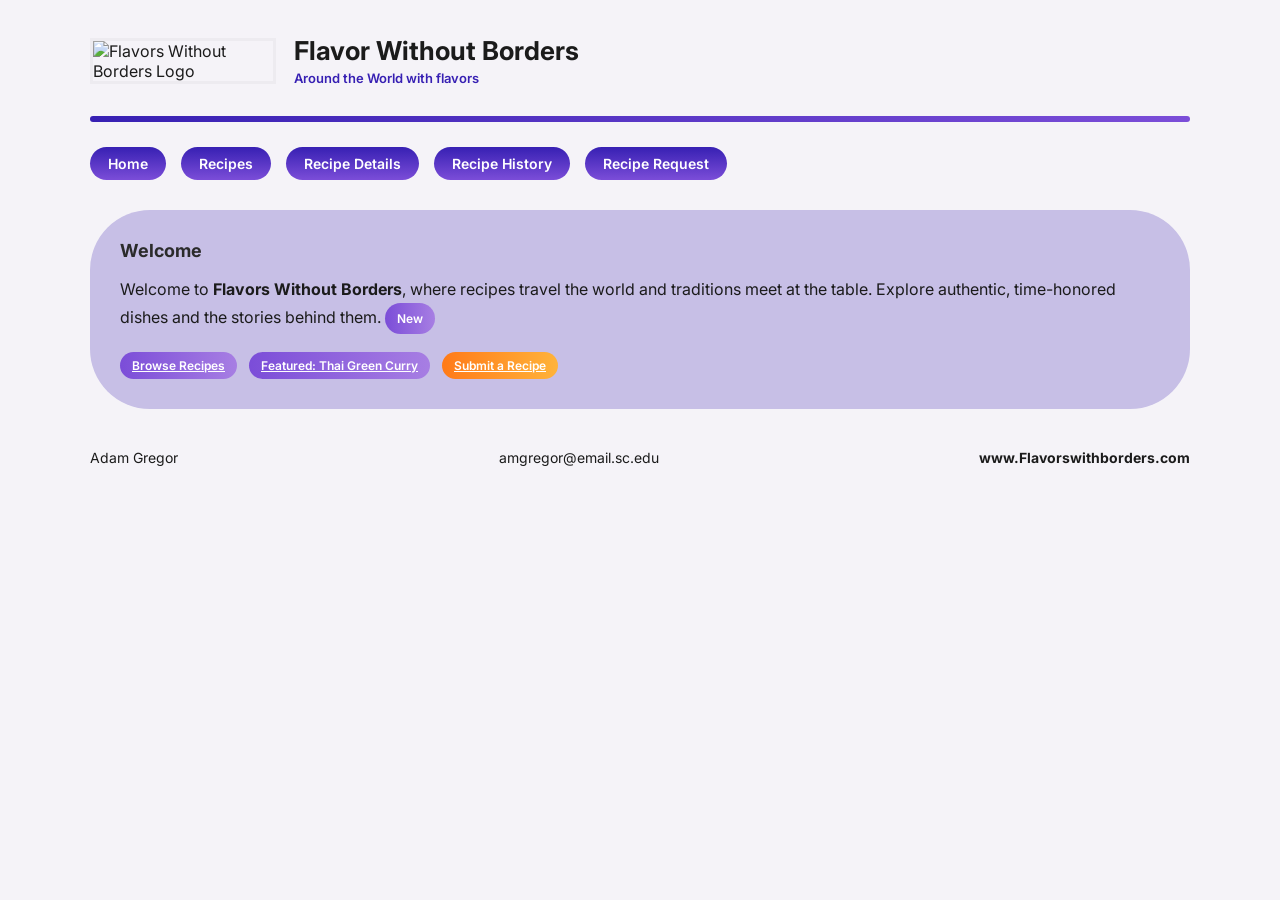
==== index.html @ d1eaa5de "Add files via upload" ====
<!doctype html>
<html lang="en">
<head>
  <!--
    Author: Adam Gregor
    Course: Web Design
    Assignment: GitHub Pages Site
  -->
  <meta charset="utf-8">
  <meta name="viewport" content="width=device-width,initial-scale=1">
  <title>Flavors Without Borders — Home</title>
  <link rel="stylesheet" href="styles.css">
</head>
<body>
  <div class="container">

    <!-- HEADER: logo left, title to the right; inline style retained for assignment -->
    <header class="header">
      <img src="images/flavors-logo.png" alt="Flavors Without Borders Logo" class="logo" style="border:3px solid rgba(0,0,0,0.03);">
      <div>
        <h1 class="site-title" style="margin:0;">Flavor Without Borders</h1>
        <div class="site-sub">Around the World with flavors</div>
      </div>
    </header>

    <div class="hr" role="separator" aria-hidden="true"></div>

    <nav class="nav" aria-label="Main navigation">
      <a href="index.html">Home</a>
      <a href="recipes.html">Recipes</a>
      <a href="details.html">Recipe Details</a>
      <a href="history.html">Recipe History</a>
      <a href="request.html">Recipe Request</a>
    </nav>

    <section class="round-panel" aria-labelledby="introHeading">
      <h2 id="introHeading" style="margin-top:0; font-size:18px; color:#2b2b2b;">Welcome</h2>
      <p style="font-size:16px; line-height:1.6;">
        Welcome to <strong>Flavors Without Borders</strong>, where recipes travel the world and traditions meet at the table.
        Explore authentic, time-honored dishes and the stories behind them. <span class="badge">New</span>
      </p>

      <div style="margin-top:18px; display:flex; gap:12px; flex-wrap:wrap;">
        <a class="badge" href="recipes.html">Browse Recipes</a>
        <a class="badge" href="details.html">Featured: Thai Green Curry</a>
        <a class="badge" href="request.html" style="background:linear-gradient(90deg,#ff7a18,#ffb33a);">Submit a Recipe</a>
      </div>
    </section>

    <footer class="footer">
      <div>Adam Gregor</div>
      <div>amgregor@email.sc.edu</div>
      <div style="font-weight:700">www.Flavorswithborders.com</div>
    </footer>

  </div>
</body>
</html>
---- styles.css ----
/* styles.css — global theme (light background, left logo, responsive) */

@import url('https://fonts.googleapis.com/css2?family=Inter:wght@400;600;700&display=swap');

:root{
  --bg:#f5f3f8;
  --lavender:#c7bfe6;
  --purple:#3720b3;
  --purple-light:#7b4dd8;
  --text:#1b1b1b;
  --muted:#6b6b7a;
}

/* Base */
body{
  margin:0;
  font-family:'Inter',sans-serif;
  background:var(--bg);
  color:var(--text);
}

.container{
  max-width:1100px;
  margin:0 auto;
  padding:20px 30px 40px;
}

/* Header */
.header{
  display:flex;
  align-items:center;
  gap:18px;
  padding:15px 0 20px;
}
.logo{
  width:180px;
  height:auto;
}
.site-title{
  margin:0;
  font-size:26px;
  font-weight:700;
}
.site-sub{
  font-size:13px;
  color:var(--purple);
  font-weight:600;
  margin-top:4px;
}

/* Divider */
.hr{
  height:6px;
  background:linear-gradient(90deg,var(--purple),var(--purple-light));
  border-radius:3px;
  margin:10px 0 25px;
}

/* Nav */
.nav{
  display:flex;
  gap:15px;
  flex-wrap:wrap;
  margin-bottom:30px;
}
.nav a{
  padding:8px 18px;
  background:linear-gradient(180deg,var(--purple),var(--purple-light));
  color:white;
  text-decoration:none;
  border-radius:25px;
  font-weight:600;
  font-size:14px;
  transition:0.15s ease;
}
.nav a:hover{ transform:translateY(-3px); }
.nav a.secondary{ background:transparent; color:var(--purple); border:1px solid var(--purple); }

/* Panels */
.round-panel{
  background:var(--lavender);
  border-radius:60px;
  padding:30px;
  margin:20px 0;
}
.details-card{
  background:var(--lavender);
  padding:30px;
  border-radius:45px;
}

/* Columns */
.columns{
  display:grid;
  grid-template-columns: 1fr 350px;
  gap:30px;
}
.recipe-list ul{
  list-style:none;
  padding:0;
  margin:0;
}
.recipe-list li{
  padding:6px 0;
  color:#2b68d1;
  cursor:pointer;
  transition:0.18s;
}
.recipe-list li:hover{
  color:var(--purple-light);
  transform:translateX(5px);
}
.recipe-list li.active{
  color:#c92c2c;
  font-weight:700;
}

/* Images — updated sizes */
/* details page image: wider but constrained */
.recipe-image{
  width:560px;
  max-width:90%;
  display:block;
  margin:0 auto 24px;
  border-radius:20px;
  box-shadow:0 10px 26px rgba(0,0,0,0.14);
  transition: transform .18s ease, filter .18s ease;
}
.recipe-image:hover{ transform:scale(1.01); filter:brightness(.99); }

/* preview image on recipes page */
.preview img{
  width:320px;
  max-width:100%;
  display:block;
  margin:10px auto;
  border-radius:18px;
  box-shadow:0 8px 20px rgba(0,0,0,0.12);
}

/* badges */
.badge{
  display:inline-block;
  padding:6px 12px;
  background:linear-gradient(90deg,var(--purple-light),#a77ee3);
  color:white;
  border-radius:999px;
  font-size:12px;
  font-weight:600;
}

/* footer */
.footer{
  display:flex;
  justify-content:space-between;
  margin-top:40px;
  font-size:14px;
}

/* Responsive */
@media (max-width:1000px){
  .columns{ grid-template-columns:1fr; }
  .recipe-image{ width:100%; max-width:640px; margin:0 auto 20px; }
  .preview img{ width:260px; }
  .logo{ width:150px; }
}
@media (max-width:600px){
  .recipe-image{ width:100%; max-width:100%; margin:0 auto 18px; }
  .preview img{ width:180px; }
  .site-title{ font-size:20px; }
}
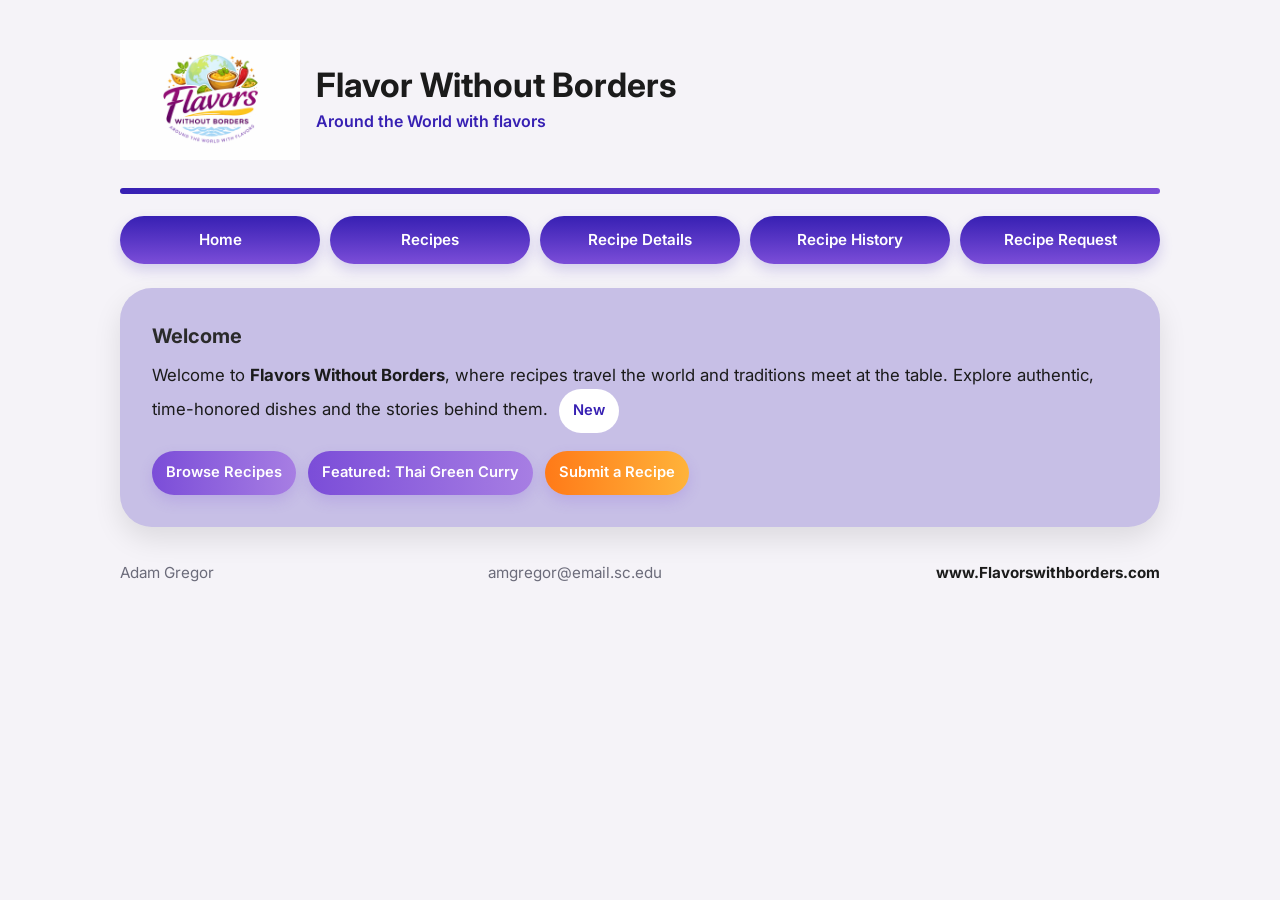
==== commit 1402a95c: "Add files via upload" ====
--- a/index.html
+++ b/index.html
@@ -7,50 +7,52 @@
     Assignment: GitHub Pages Site
   -->
   <meta charset="utf-8">
-  <meta name="viewport" content="width=device-width,initial-scale=1">
+  <meta name="viewport" content="width=device-width, initial-scale=1">
   <title>Flavors Without Borders — Home</title>
   <link rel="stylesheet" href="styles.css">
 </head>
 <body>
   <div class="container">
 
-    <!-- HEADER: logo left, title to the right; inline style retained for assignment -->
     <header class="header">
-      <img src="images/flavors-logo.png" alt="Flavors Without Borders Logo" class="logo" style="border:3px solid rgba(0,0,0,0.03);">
-      <div>
-        <h1 class="site-title" style="margin:0;">Flavor Without Borders</h1>
-        <div class="site-sub">Around the World with flavors</div>
+      <img src="images/flavors-logo.png" alt="Flavors Without Borders Logo" class="logo">
+      <div class="header-text">
+        <h1 class="site-title">Flavor Without Borders</h1>
+        <p class="site-sub">Around the World with flavors</p>
       </div>
     </header>
 
     <div class="hr" role="separator" aria-hidden="true"></div>
 
     <nav class="nav" aria-label="Main navigation">
-      <a href="index.html">Home</a>
+      <a href="index.html" aria-current="page">Home</a>
       <a href="recipes.html">Recipes</a>
       <a href="details.html">Recipe Details</a>
       <a href="history.html">Recipe History</a>
       <a href="request.html">Recipe Request</a>
     </nav>
 
-    <section class="round-panel" aria-labelledby="introHeading">
-      <h2 id="introHeading" style="margin-top:0; font-size:18px; color:#2b2b2b;">Welcome</h2>
-      <p style="font-size:16px; line-height:1.6;">
-        Welcome to <strong>Flavors Without Borders</strong>, where recipes travel the world and traditions meet at the table.
-        Explore authentic, time-honored dishes and the stories behind them. <span class="badge">New</span>
-      </p>
+    <main>
+      <section class="round-panel" aria-labelledby="introHeading">
+        <h2 id="introHeading" class="section-title">Welcome</h2>
+        <p class="lead">
+          Welcome to <strong>Flavors Without Borders</strong>, where recipes travel the world and traditions meet at the table.
+          Explore authentic, time-honored dishes and the stories behind them.
+          <span class="badge-inline">New</span>
+        </p>
 
-      <div style="margin-top:18px; display:flex; gap:12px; flex-wrap:wrap;">
-        <a class="badge" href="recipes.html">Browse Recipes</a>
-        <a class="badge" href="details.html">Featured: Thai Green Curry</a>
-        <a class="badge" href="request.html" style="background:linear-gradient(90deg,#ff7a18,#ffb33a);">Submit a Recipe</a>
-      </div>
-    </section>
+        <div class="button-row">
+          <a class="badge" href="recipes.html">Browse Recipes</a>
+          <a class="badge" href="details.html">Featured: Thai Green Curry</a>
+          <a class="badge badge-accent" href="request.html">Submit a Recipe</a>
+        </div>
+      </section>
+    </main>
 
     <footer class="footer">
       <div>Adam Gregor</div>
-      <div>amgregor@email.sc.edu</div>
-      <div style="font-weight:700">www.Flavorswithborders.com</div>
+      <div><a href="mailto:amgregor@email.sc.edu">amgregor@email.sc.edu</a></div>
+      <div class="footer-strong">www.Flavorswithborders.com</div>
     </footer>
 
   </div>
--- a/styles.css
+++ b/styles.css
@@ -1,171 +1,346 @@
-/* styles.css — global theme (light background, left logo, responsive) */
-
-@import url('https://fonts.googleapis.com/css2?family=Inter:wght@400;600;700&display=swap');
+@import url('https://fonts.googleapis.com/css2?family=Inter:wght@400;500;600;700&display=swap');
 
 :root{
   --bg:#f5f3f8;
-  --lavender:#c7bfe6;
+  --panel:#c7bfe6;
   --purple:#3720b3;
   --purple-light:#7b4dd8;
   --text:#1b1b1b;
   --muted:#6b6b7a;
-}
-
-/* Base */
+  --white:#ffffff;
+  --shadow:0 12px 28px rgba(0,0,0,0.10);
+  --radius-lg:32px;
+  --radius-md:20px;
+}
+
+*,
+*::before,
+*::after{
+  box-sizing:border-box;
+}
+
+html{
+  overflow-x:hidden;
+}
+
 body{
   margin:0;
-  font-family:'Inter',sans-serif;
+  font-family:'Inter', sans-serif;
   background:var(--bg);
   color:var(--text);
+  line-height:1.6;
+  overflow-x:hidden;
+}
+
+img{
+  max-width:100%;
+  height:auto;
+  display:block;
+}
+
+a{
+  color:inherit;
 }
 
 .container{
   max-width:1100px;
   margin:0 auto;
-  padding:20px 30px 40px;
+  padding:clamp(16px, 3vw, 30px);
 }
 
 /* Header */
 .header{
   display:flex;
   align-items:center;
-  gap:18px;
-  padding:15px 0 20px;
-}
+  gap:16px;
+  padding:10px 0 18px;
+}
+
 .logo{
-  width:180px;
+  width:clamp(110px, 18vw, 180px);
   height:auto;
-}
+  flex-shrink:0;
+}
+
+.header-text{
+  min-width:0;
+}
+
 .site-title{
   margin:0;
-  font-size:26px;
-  font-weight:700;
-}
+  font-size:clamp(1.5rem, 2.8vw, 2.1rem);
+  line-height:1.15;
+  font-weight:700;
+}
+
 .site-sub{
-  font-size:13px;
+  margin:4px 0 0;
+  font-size:clamp(0.92rem, 1.4vw, 1rem);
   color:var(--purple);
   font-weight:600;
-  margin-top:4px;
 }
 
 /* Divider */
 .hr{
   height:6px;
-  background:linear-gradient(90deg,var(--purple),var(--purple-light));
-  border-radius:3px;
-  margin:10px 0 25px;
-}
-
-/* Nav */
+  background:linear-gradient(90deg, var(--purple), var(--purple-light));
+  border-radius:999px;
+  margin:10px 0 22px;
+}
+
+/* Navigation */
 .nav{
-  display:flex;
-  gap:15px;
+  display:grid;
+  grid-template-columns:repeat(auto-fit, minmax(145px, 1fr));
+  gap:10px;
+  margin-bottom:24px;
+}
+
+.nav a{
+  min-height:44px;
+  display:flex;
+  align-items:center;
+  justify-content:center;
+  padding:12px 16px;
+  background:linear-gradient(180deg, var(--purple), var(--purple-light));
+  color:var(--white);
+  text-decoration:none;
+  border-radius:999px;
+  font-weight:600;
+  font-size:0.95rem;
+  text-align:center;
+  transition:transform 0.18s ease, box-shadow 0.18s ease;
+  box-shadow:0 6px 14px rgba(55,32,179,0.18);
+}
+
+.nav a:hover{
+  transform:translateY(-2px);
+}
+
+.nav a:focus-visible,
+.badge:focus-visible,
+.social-row a:focus-visible{
+  outline:3px solid rgba(55,32,179,0.35);
+  outline-offset:3px;
+}
+
+/* Panels */
+.round-panel,
+.details-card{
+  background:var(--panel);
+  border-radius:var(--radius-lg);
+  padding:clamp(20px, 4vw, 32px);
+  box-shadow:var(--shadow);
+}
+
+.round-panel{
+  margin:18px 0;
+}
+
+.section-title{
+  margin:0 0 10px;
+  font-size:clamp(1.1rem, 2vw, 1.25rem);
+  color:#2b2b2b;
+}
+
+.lead{
+  margin:0;
+  font-size:clamp(1rem, 1.8vw, 1.05rem);
+}
+
+.button-row{
+  display:flex;
   flex-wrap:wrap;
-  margin-bottom:30px;
-}
-.nav a{
-  padding:8px 18px;
-  background:linear-gradient(180deg,var(--purple),var(--purple-light));
-  color:white;
+  gap:12px;
+  margin-top:18px;
+}
+
+.badge,
+.badge-inline{
+  display:inline-flex;
+  align-items:center;
+  justify-content:center;
+  padding:10px 14px;
+  border-radius:999px;
+  font-size:0.92rem;
+  font-weight:600;
+}
+
+.badge{
+  background:linear-gradient(90deg, var(--purple-light), #a77ee3);
+  color:var(--white);
   text-decoration:none;
-  border-radius:25px;
-  font-weight:600;
-  font-size:14px;
-  transition:0.15s ease;
-}
-.nav a:hover{ transform:translateY(-3px); }
-.nav a.secondary{ background:transparent; color:var(--purple); border:1px solid var(--purple); }
-
-/* Panels */
-.round-panel{
-  background:var(--lavender);
-  border-radius:60px;
-  padding:30px;
-  margin:20px 0;
-}
-.details-card{
-  background:var(--lavender);
-  padding:30px;
-  border-radius:45px;
-}
-
-/* Columns */
+  min-height:44px;
+  box-shadow:0 6px 14px rgba(123,77,216,0.18);
+}
+
+.badge-accent{
+  background:linear-gradient(90deg, #ff7a18, #ffb33a);
+}
+
+.badge-inline{
+  background:#ffffff;
+  color:var(--purple);
+  margin-left:6px;
+}
+
+/* Recipe layout */
 .columns{
   display:grid;
-  grid-template-columns: 1fr 350px;
-  gap:30px;
-}
+  grid-template-columns:minmax(0, 1fr) minmax(280px, 360px);
+  gap:clamp(18px, 3vw, 30px);
+  align-items:start;
+}
+
 .recipe-list ul{
   list-style:none;
   padding:0;
   margin:0;
 }
+
 .recipe-list li{
-  padding:6px 0;
+  padding:10px 0;
   color:#2b68d1;
-  cursor:pointer;
-  transition:0.18s;
-}
+  border-bottom:1px solid rgba(43,104,209,0.12);
+  transition:color 0.18s ease, transform 0.18s ease;
+}
+
 .recipe-list li:hover{
   color:var(--purple-light);
-  transform:translateX(5px);
-}
+  transform:translateX(4px);
+}
+
 .recipe-list li.active{
   color:#c92c2c;
   font-weight:700;
 }
 
-/* Images — updated sizes */
-/* details page image: wider but constrained */
-.recipe-image{
-  width:560px;
-  max-width:90%;
-  display:block;
-  margin:0 auto 24px;
-  border-radius:20px;
-  box-shadow:0 10px 26px rgba(0,0,0,0.14);
-  transition: transform .18s ease, filter .18s ease;
-}
-.recipe-image:hover{ transform:scale(1.01); filter:brightness(.99); }
-
-/* preview image on recipes page */
-.preview img{
-  width:320px;
-  max-width:100%;
-  display:block;
-  margin:10px auto;
+.preview{
+  min-width:0;
+}
+
+.preview-top{
+  display:flex;
+  align-items:center;
+  justify-content:space-between;
+  gap:12px;
+  width:100%;
+}
+
+.preview-title{
+  font-weight:700;
+  color:var(--text);
+  font-size:1rem;
+}
+
+.social-row{
+  display:flex;
+  gap:8px;
+  flex-wrap:wrap;
+}
+
+.social-row a{
+  width:40px;
+  height:40px;
+  display:inline-flex;
+  align-items:center;
+  justify-content:center;
+  border-radius:999px;
+  background:rgba(255,255,255,0.55);
+  color:var(--purple);
+  text-decoration:none;
+  font-weight:700;
+}
+
+.preview-image{
+  width:min(100%, 340px);
+  margin:14px auto 0;
   border-radius:18px;
   box-shadow:0 8px 20px rgba(0,0,0,0.12);
 }
 
-/* badges */
-.badge{
-  display:inline-block;
-  padding:6px 12px;
-  background:linear-gradient(90deg,var(--purple-light),#a77ee3);
-  color:white;
-  border-radius:999px;
-  font-size:12px;
-  font-weight:600;
-}
-
-/* footer */
+.preview-actions{
+  display:flex;
+  justify-content:flex-end;
+  margin-top:12px;
+}
+
+/* Footer */
 .footer{
   display:flex;
   justify-content:space-between;
-  margin-top:40px;
-  font-size:14px;
-}
-
-/* Responsive */
-@media (max-width:1000px){
-  .columns{ grid-template-columns:1fr; }
-  .recipe-image{ width:100%; max-width:640px; margin:0 auto 20px; }
-  .preview img{ width:260px; }
-  .logo{ width:150px; }
-}
-@media (max-width:600px){
-  .recipe-image{ width:100%; max-width:100%; margin:0 auto 18px; }
-  .preview img{ width:180px; }
-  .site-title{ font-size:20px; }
+  gap:12px;
+  flex-wrap:wrap;
+  margin-top:34px;
+  font-size:0.95rem;
+  color:var(--muted);
+}
+
+.footer a{
+  text-decoration:none;
+}
+
+.footer-strong{
+  font-weight:700;
+  color:var(--text);
+}
+
+/* Responsive adjustments */
+@media (max-width: 900px){
+  .columns{
+    grid-template-columns:1fr;
+  }
+
+  .preview-top{
+    align-items:flex-start;
+    flex-direction:column;
+  }
+
+  .preview-actions{
+    justify-content:flex-start;
+  }
+}
+
+@media (max-width: 700px){
+  .header{
+    flex-direction:column;
+    align-items:flex-start;
+  }
+
+  .nav{
+    grid-template-columns:1fr 1fr;
+  }
+
+  .round-panel,
+  .details-card{
+    border-radius:24px;
+  }
+
+  .footer{
+    flex-direction:column;
+    align-items:flex-start;
+  }
+}
+
+@media (max-width: 480px){
+  .container{
+    padding:14px;
+  }
+
+  .nav{
+    grid-template-columns:1fr;
+  }
+
+  .nav a,
+  .badge{
+    width:100%;
+  }
+
+  .button-row{
+    flex-direction:column;
+  }
+
+  .preview-image{
+    width:100%;
+  }
 }
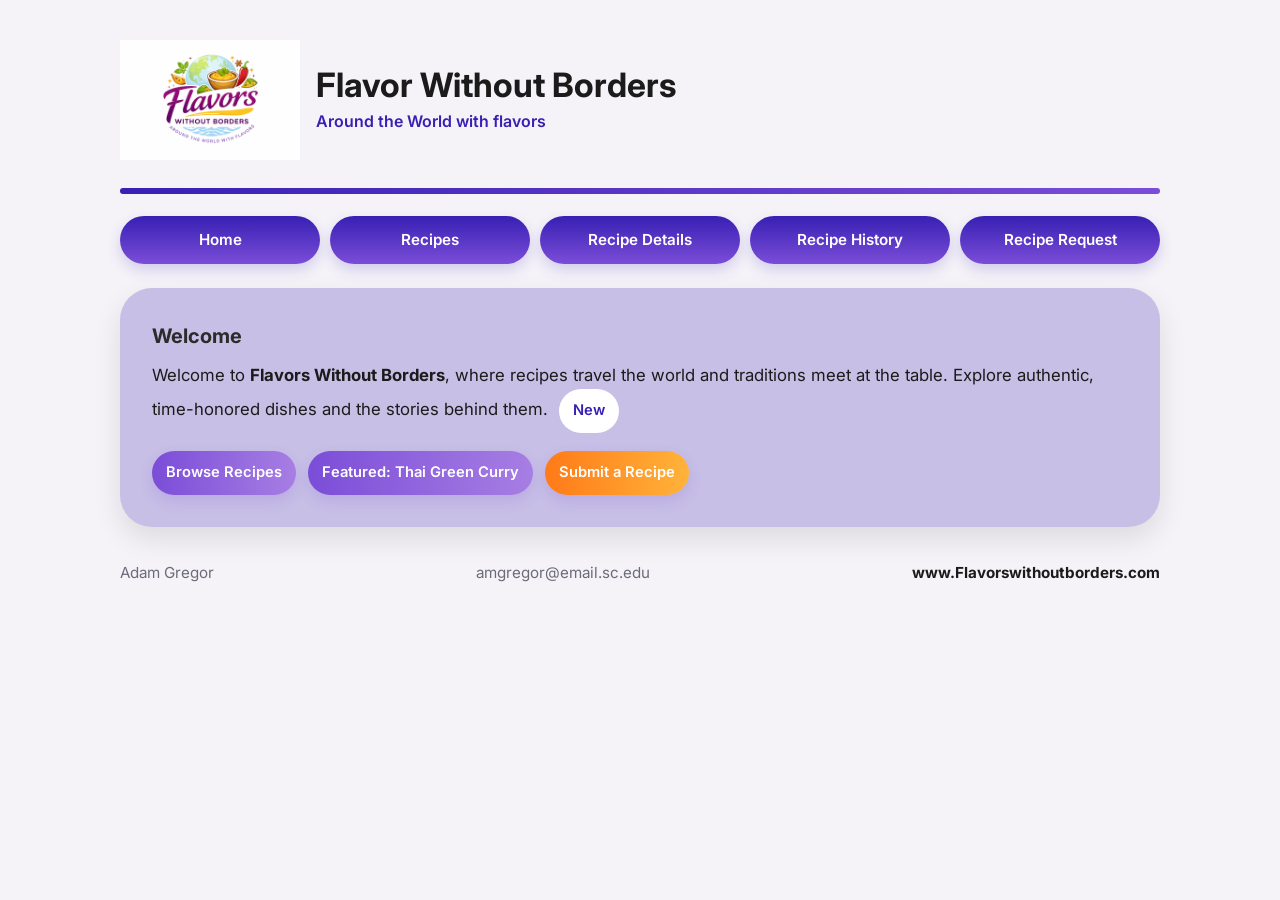
==== commit 82b108df: "Update index.html" ====
--- a/index.html
+++ b/index.html
@@ -52,9 +52,9 @@
     <footer class="footer">
       <div>Adam Gregor</div>
       <div><a href="mailto:amgregor@email.sc.edu">amgregor@email.sc.edu</a></div>
-      <div class="footer-strong">www.Flavorswithborders.com</div>
+      <div class="footer-strong">www.Flavorswithoutborders.com</div>
     </footer>
 
   </div>
 </body>
-</html>+</html>
